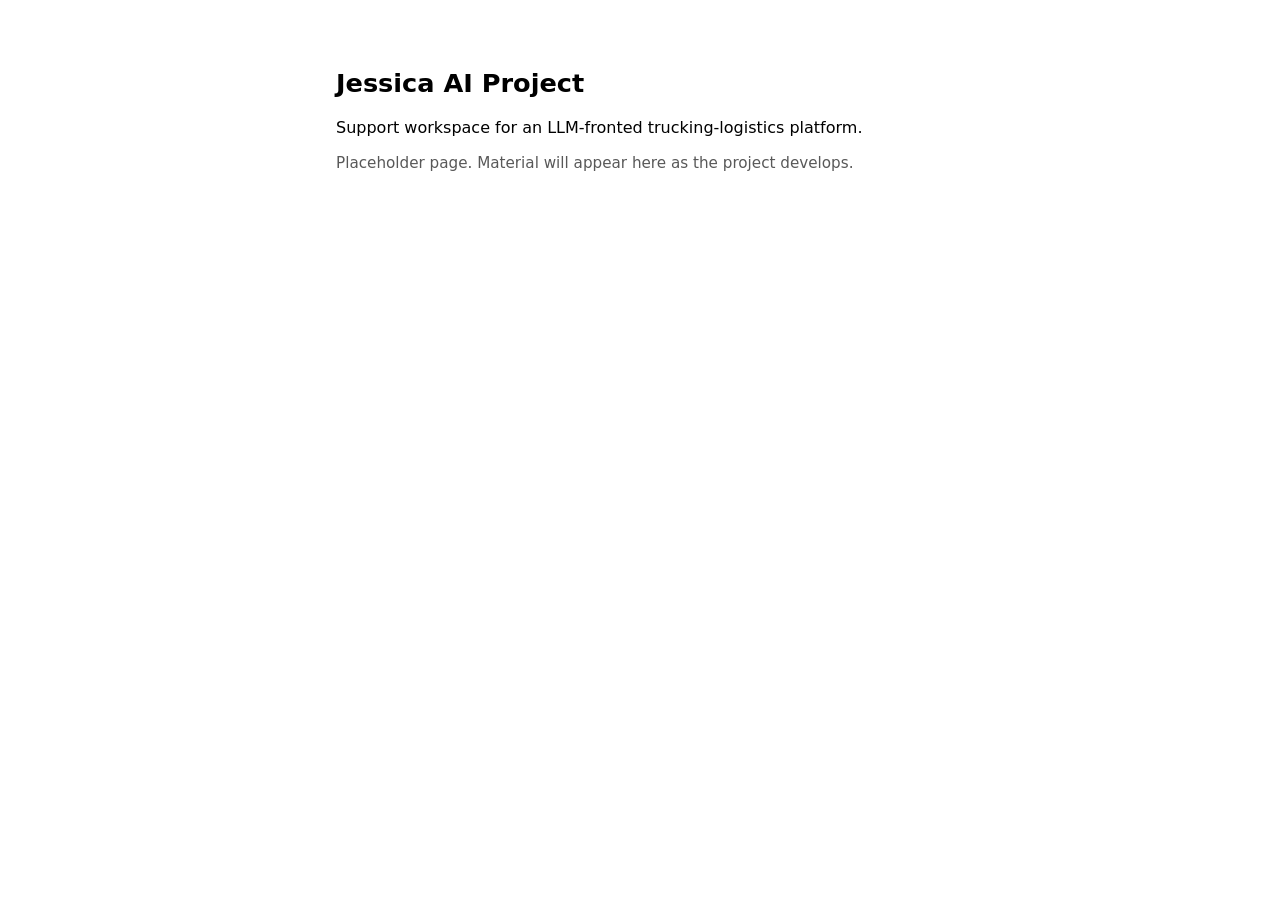
==== index.html @ edc34345 "Deploy main 593654ac90e7288b23030e7940a7671c2ed08172 to / 593654ac90e7288b23030e7940a7671c2ed08172" ====
<!DOCTYPE html>
<html lang="en">
<head>
  <meta charset="UTF-8">
  <meta name="viewport" content="width=device-width, initial-scale=1">
  <title>Jessica AI Project</title>
  <style>
    :root { color-scheme: light dark; }
    body {
      font-family: -apple-system, BlinkMacSystemFont, "Segoe UI", system-ui, sans-serif;
      max-width: 38rem;
      margin: 4rem auto;
      padding: 0 1.25rem;
      line-height: 1.55;
    }
    h1 { margin: 0 0 0.25rem; font-size: 1.6rem; }
    p { margin: 0.75em 0; }
    .muted { opacity: 0.65; font-size: 0.95em; }
  </style>
</head>
<body>
  <h1>Jessica AI Project</h1>
  <p>Support workspace for an LLM-fronted trucking-logistics platform.</p>
  <p class="muted">Placeholder page. Material will appear here as the project develops.</p>
</body>
</html>
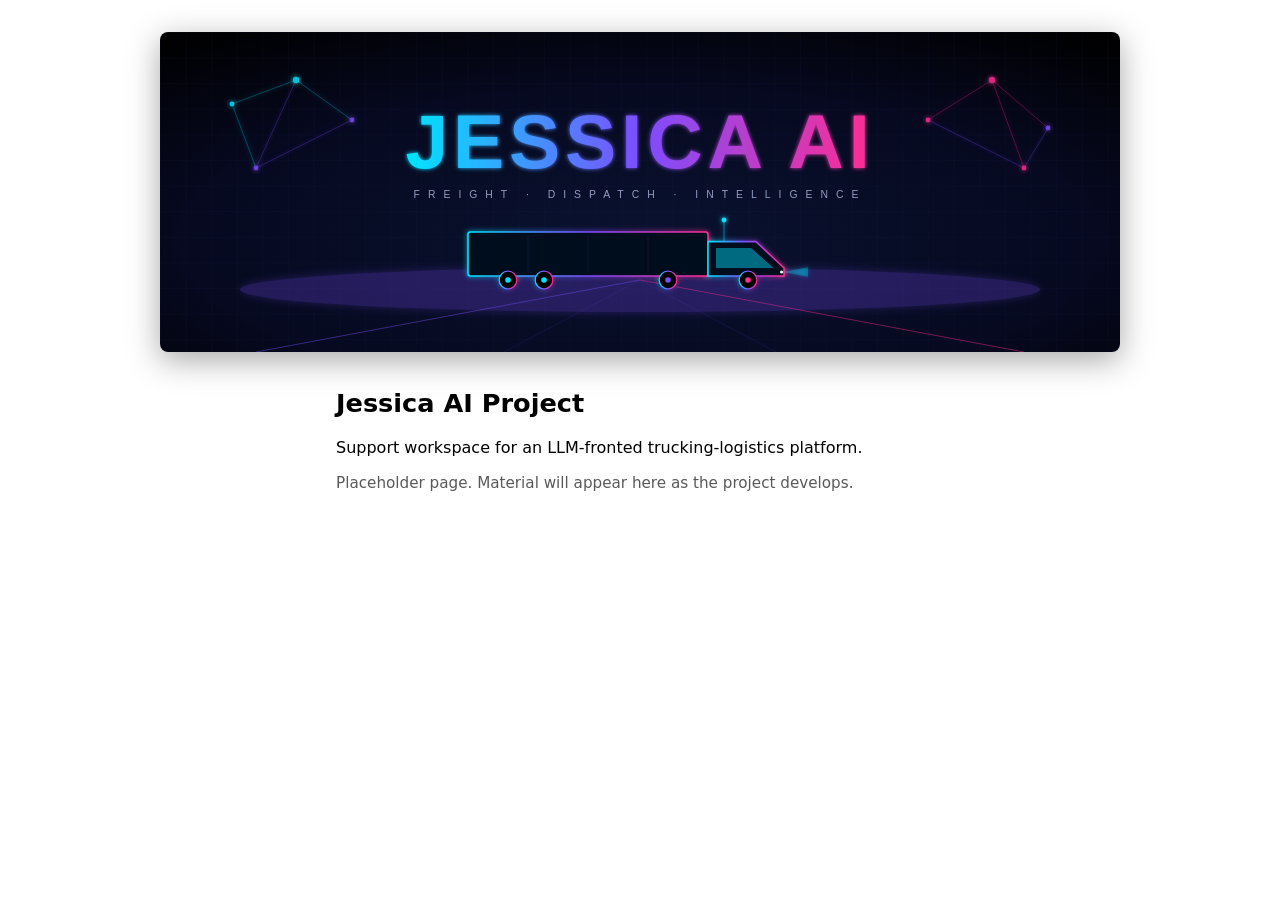
==== commit 306bd229: "Deploy main bce070955a6ccbfb29dd9744bea580b109a459c8 to / bce070955a6ccbfb29dd9744bea580b109a459c8" ====
--- a/index.html
+++ b/index.html
@@ -8,19 +8,31 @@
     :root { color-scheme: light dark; }
     body {
       font-family: -apple-system, BlinkMacSystemFont, "Segoe UI", system-ui, sans-serif;
-      max-width: 38rem;
-      margin: 4rem auto;
-      padding: 0 1.25rem;
+      max-width: 60rem;
+      margin: 0 auto;
+      padding: 2rem 1.25rem 4rem;
       line-height: 1.55;
     }
+    .banner {
+      width: 100%;
+      height: auto;
+      display: block;
+      border-radius: 8px;
+      box-shadow: 0 8px 32px rgba(0, 0, 0, 0.35);
+      margin-bottom: 2rem;
+    }
+    .content { max-width: 38rem; margin: 0 auto; }
     h1 { margin: 0 0 0.25rem; font-size: 1.6rem; }
     p { margin: 0.75em 0; }
     .muted { opacity: 0.65; font-size: 0.95em; }
   </style>
 </head>
 <body>
-  <h1>Jessica AI Project</h1>
-  <p>Support workspace for an LLM-fronted trucking-logistics platform.</p>
-  <p class="muted">Placeholder page. Material will appear here as the project develops.</p>
+  <img src="banner.svg" alt="Jessica AI" class="banner">
+  <div class="content">
+    <h1>Jessica AI Project</h1>
+    <p>Support workspace for an LLM-fronted trucking-logistics platform.</p>
+    <p class="muted">Placeholder page. Material will appear here as the project develops.</p>
+  </div>
 </body>
 </html>
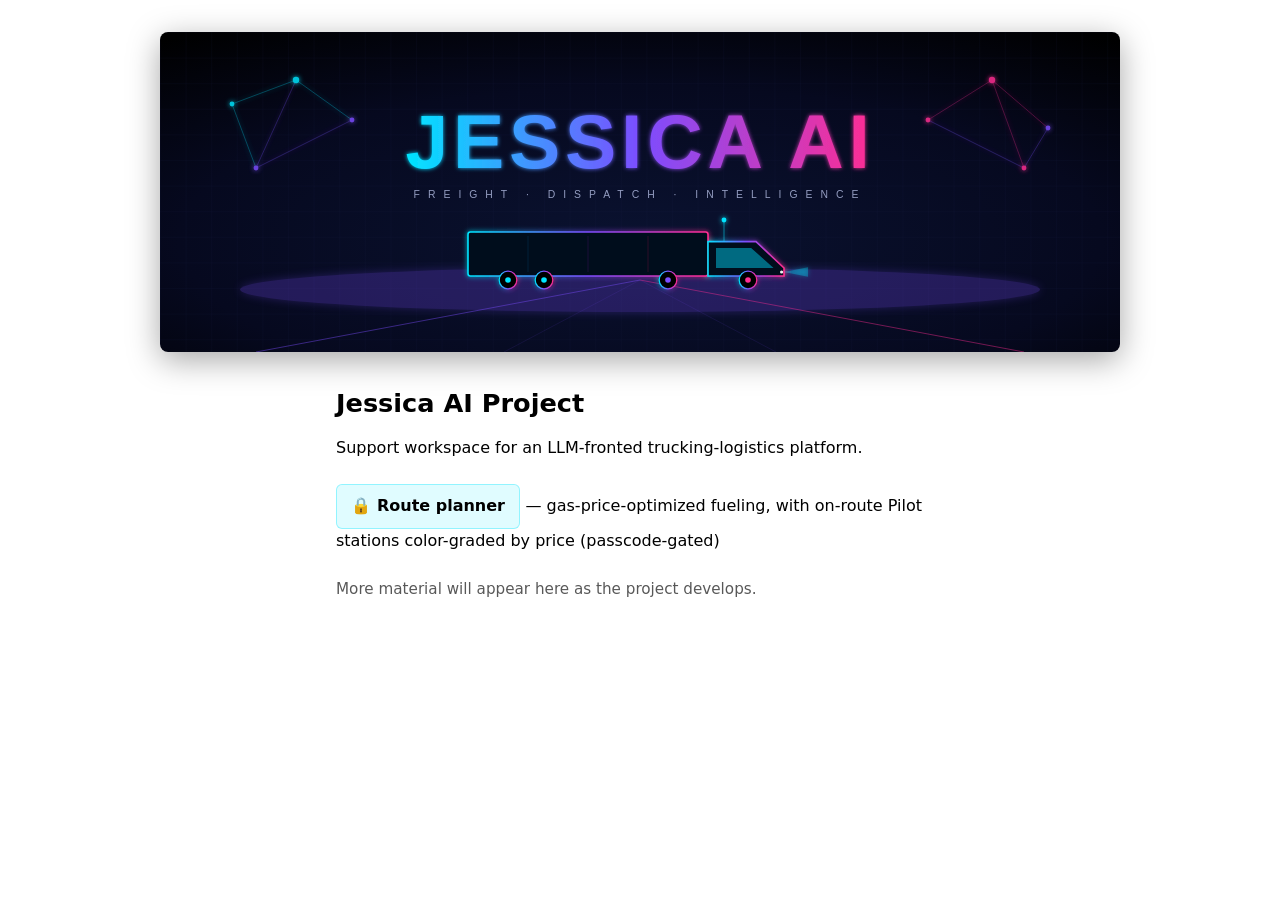
==== commit b8119ba0: "Deploy main 57d21dc069c13c6a6d25e7c1a6bff5da23d1c383 to / 57d21dc069c13c6a6d25e7c1a6bff5da23d1c383" ====
--- a/index.html
+++ b/index.html
@@ -25,6 +25,20 @@
     h1 { margin: 0 0 0.25rem; font-size: 1.6rem; }
     p { margin: 0.75em 0; }
     .muted { opacity: 0.65; font-size: 0.95em; }
+    .tools { margin: 1.5em 0; padding: 0; list-style: none; }
+    .tools li { margin: 0.5em 0; }
+    .tools a {
+      display: inline-block;
+      padding: 0.55em 0.9em;
+      border-radius: 6px;
+      text-decoration: none;
+      background: rgba(0, 229, 255, 0.12);
+      border: 1px solid rgba(0, 229, 255, 0.35);
+      color: inherit;
+      font-weight: 600;
+    }
+    .tools a:hover { background: rgba(0, 229, 255, 0.22); }
+    .tools .lock::before { content: "🔒 "; }
   </style>
 </head>
 <body>
@@ -32,7 +46,12 @@
   <div class="content">
     <h1>Jessica AI Project</h1>
     <p>Support workspace for an LLM-fronted trucking-logistics platform.</p>
-    <p class="muted">Placeholder page. Material will appear here as the project develops.</p>
+    <ul class="tools">
+      <li><a class="lock" href="route-planner/">Route planner</a> &mdash;
+        gas-price-optimized fueling, with on-route Pilot stations
+        color-graded by price (passcode-gated)</li>
+    </ul>
+    <p class="muted">More material will appear here as the project develops.</p>
   </div>
 </body>
 </html>
